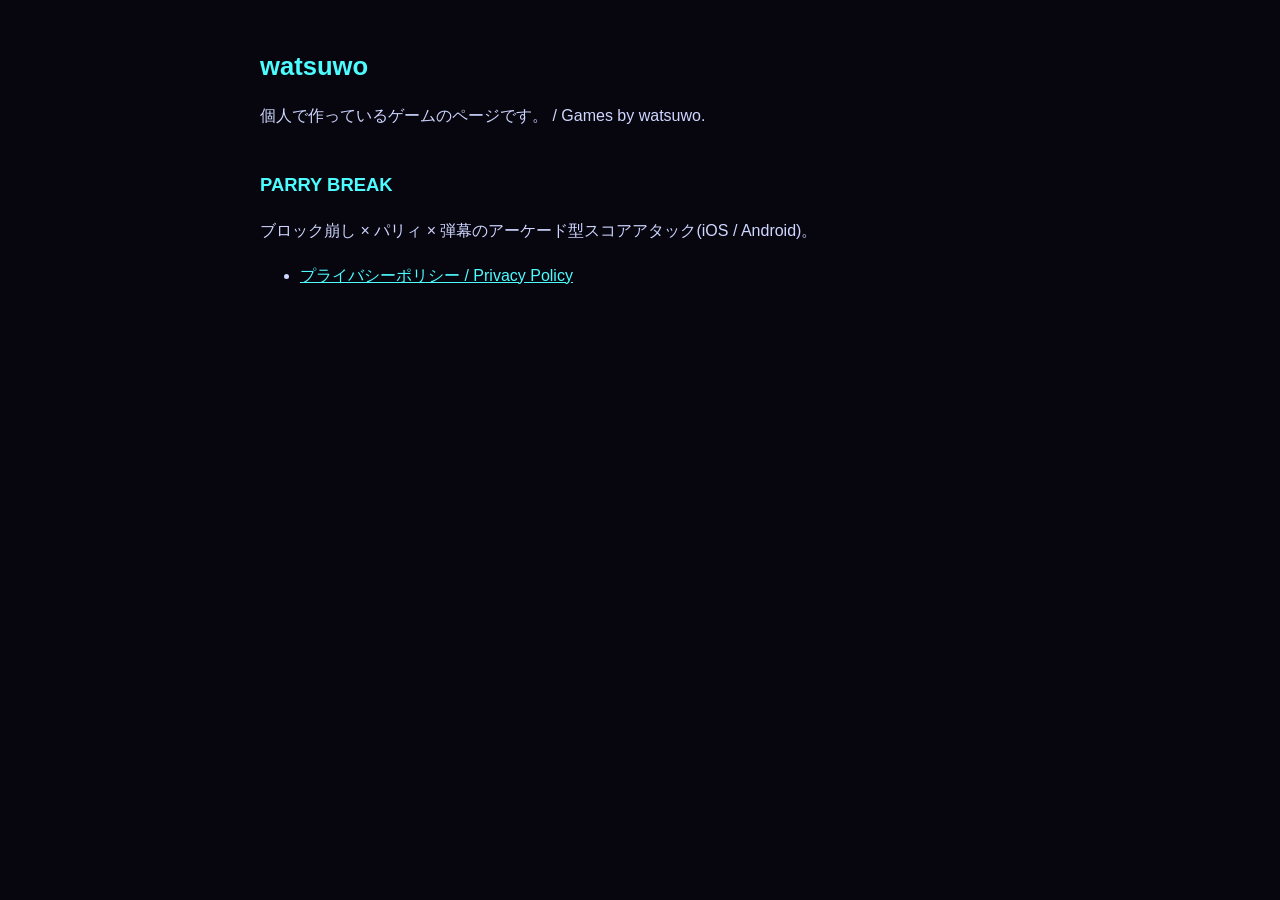
==== index.html @ 0e26fb5d "PARRY BREAK のプライバシーポリシーと app-ads.txt を公開する - app-ads.txt: AdMob の販売者確認 (pub-4435922675604695) - parr" ====
<!doctype html>
<html lang="ja">
<head>
  <meta charset="utf-8">
  <meta name="viewport" content="width=device-width, initial-scale=1">
  <title>watsuwo</title>
  <link rel="stylesheet" href="style.css">
</head>
<body>
<main>
  <h1>watsuwo</h1>
  <p>個人で作っているゲームのページです。 / Games by watsuwo.</p>
  <h2>PARRY BREAK</h2>
  <p>ブロック崩し × パリィ × 弾幕のアーケード型スコアアタック(iOS / Android)。</p>
  <ul>
    <li><a href="parry-break/privacy.html">プライバシーポリシー / Privacy Policy</a></li>
  </ul>
</main>
</body>
</html>
---- style.css ----
:root {
  --bg: #07060f;
  --fg: #cfd6ff;
  --dim: #7a74b0;
  --cyan: #4dfcff;
  --magenta: #ff4dd8;
  color-scheme: dark;
}
body {
  margin: 0;
  background: var(--bg);
  color: var(--fg);
  font: 16px/1.8 -apple-system, BlinkMacSystemFont, "Hiragino Sans", "Noto Sans JP", sans-serif;
}
main { max-width: 760px; margin: 0 auto; padding: 32px 16px 64px; }
h1 { color: var(--cyan); font-size: 1.6rem; line-height: 1.4; }
h2 { color: var(--cyan); font-size: 1.15rem; margin-top: 2em; }
a { color: var(--cyan); }
hr { border: 0; border-top: 1px solid #1a1733; margin: 48px 0; }
.meta, .lang { color: var(--dim); font-size: 0.9rem; }
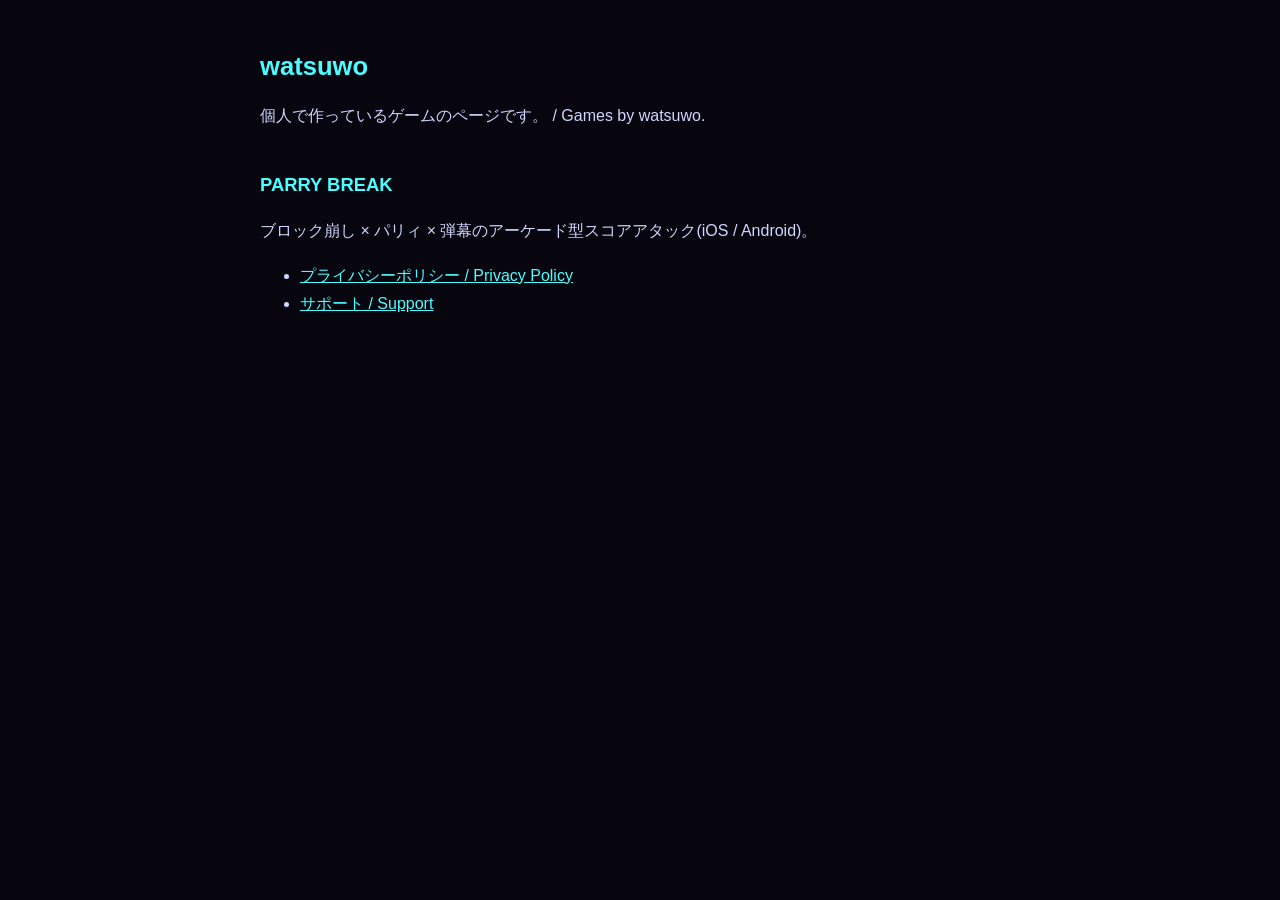
==== commit c51dfd0b: "PARRY BREAK のサポートページを公開する Co-Authored-By: Claude Opus 5.5 (1M context) <noreply@anthropic.com> Claud" ====
--- a/index.html
+++ b/index.html
@@ -14,6 +14,7 @@
   <p>ブロック崩し × パリィ × 弾幕のアーケード型スコアアタック(iOS / Android)。</p>
   <ul>
     <li><a href="parry-break/privacy.html">プライバシーポリシー / Privacy Policy</a></li>
+    <li><a href="parry-break/support.html">サポート / Support</a></li>
   </ul>
 </main>
 </body>
